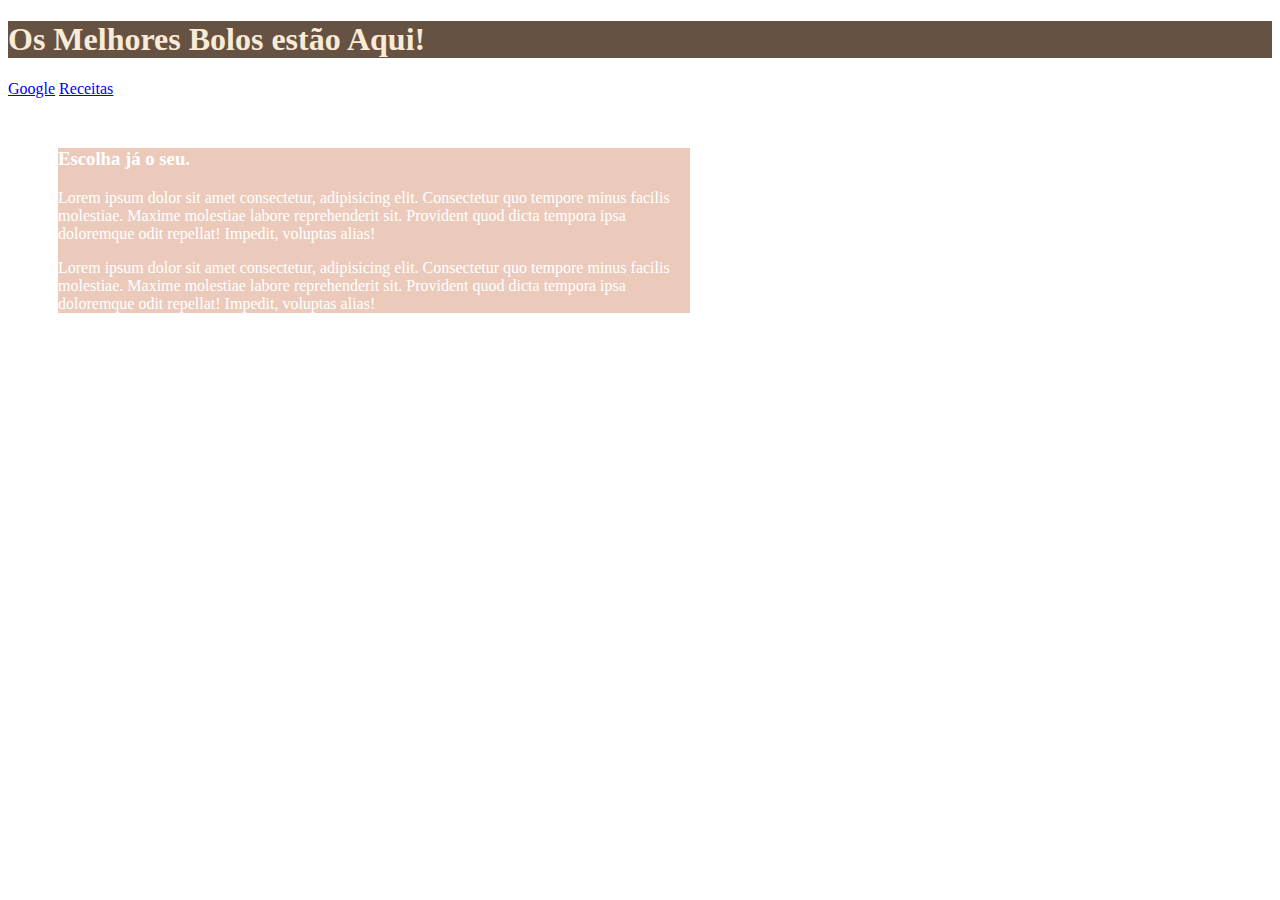
==== Material/index.html @ 8bb0bf0b "inicio" ====
<!DOCTYPE html>
<html lang="pr-br">
<head>
    <meta charset="UTF-8">
    <meta name="viewport" content="width=device-width, initial-scale=1.0">
    <title>Fabrica de Bolos</title>
<!-- link abaixo -->
           <link rel="stylesheet" href="styles/index.css">
           <link rel="shortcut icon" href="images/favicon-img.png" type="image/x-icon">
</head>
<body>
       
    <div id="cabecalho">
        <h1>Os Melhores Bolos estão Aqui!</h1>
    </div>

    <div id="menu">
        <a href="https://www.google.com">Google</a>
        <a href="pages/pagina2.html">Receitas</a>
   </div>

   <section id="Bolos">
    <h3>Escolha já o seu.</h3>


    <p>Lorem ipsum dolor sit amet consectetur, adipisicing elit. Consectetur quo tempore minus facilis molestiae. Maxime molestiae labore reprehenderit sit. Provident quod dicta tempora ipsa doloremque odit repellat! Impedit, voluptas alias!</p>
    <p>Lorem ipsum dolor sit amet consectetur, adipisicing elit. Consectetur quo tempore minus facilis molestiae. Maxime molestiae labore reprehenderit sit. Provident quod dicta tempora ipsa doloremque odit repellat! Impedit, voluptas alias!</p>
    
</section>
    
</body>
</html>
---- Material/styles/index.css ----
#cabecalho{
    background-color: #665242 ;   
    color: #faebd7;  
    width: 100%;  
       }



       #Bolos{
        font-family: 'Times New Roman', Times, serif;
        background-color: #ebcabb;
        color:white;
        width: 50%;
        margin: 20%;
     margin: 50px; 10px


        box-shadow: #595858 5px 5px;
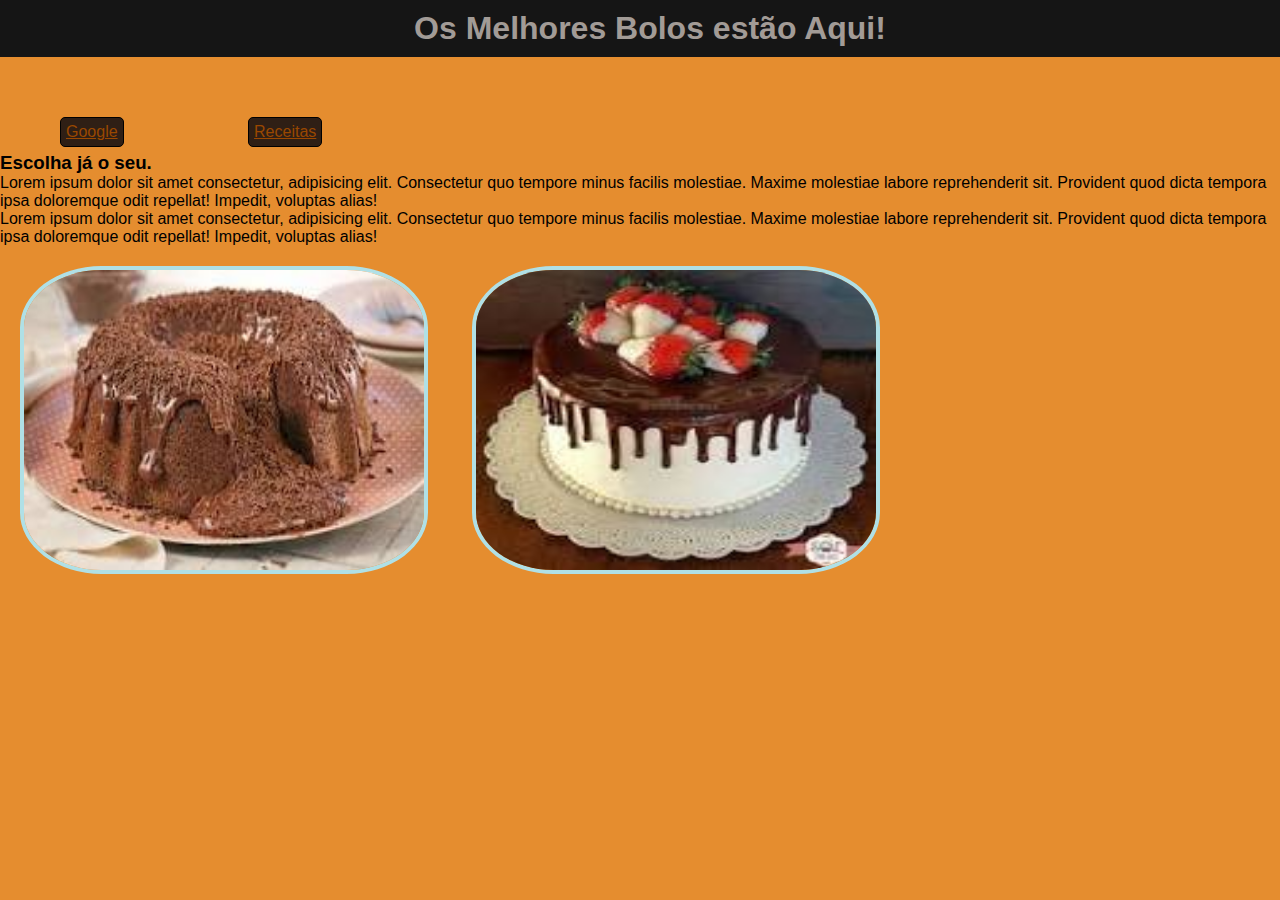
==== commit 86e81974: "pronto" ====
--- a/Material/index.html
+++ b/Material/index.html
@@ -14,6 +14,8 @@
         <h1>Os Melhores Bolos estão Aqui!</h1>
     </div>
 
+
+
     <div id="menu">
         <a href="https://www.google.com">Google</a>
         <a href="pages/pagina2.html">Receitas</a>
@@ -28,5 +30,10 @@
     
 </section>
     
+
+<img src="images/b1.jpeg" alt="bolo de chocolate">
+<img src="images/b2.jpeg" alt="bolo de ninho">
+
+
 </body>
 </html>--- a/Material/styles/index.css
+++ b/Material/styles/index.css
@@ -1,18 +1,49 @@
+*{
+   margin: 0%;
+   padding: 0%;
+   font-family: Verdana, Geneva, Tahoma, sans-serif;
+}
+
+body{
+   background-color: rgb(229, 141, 47);
+}
+
 #cabecalho{
-    background-color: #665242 ;   
-    color: #faebd7;  
-    width: 100%;  
-       }
+   text-align: center;
+   padding: 10px;
+   width: 100%;
+   background-color: rgb(21, 21, 21);
+   color: rgb(162, 155, 150);   
+}
 
+a{
+   margin: 60px;
+   color: rgb(154, 72, 0);
+   background-color: rgb(47, 31, 21);
+   padding: 5px;
+   border-radius: 5px;
+   border: 1px solid black;
+   display: inline-block;
+   margin-bottom: 5px;
+   
+}
 
+#sobre{
+   width: 50%;
+   background-color: rgb(255, 255, 255);
+   margin: 100px;
+   margin-left: auto;
+   margin-right: auto;
+   padding: 20px;
+   border-radius: 20px;
+   box-shadow: gray 5px 5px;
+   border: 1px solid black;
+}
 
-       #Bolos{
-        font-family: 'Times New Roman', Times, serif;
-        background-color: #ebcabb;
-        color:white;
-        width: 50%;
-        margin: 20%;
-     margin: 50px; 10px
-
-
-        box-shadow: #595858 5px 5px;+img {
+   margin: 20px;
+   width: 400px;
+   height: 300px;
+   border: 4px solid powderblue;
+   border-radius: 20%;
+}